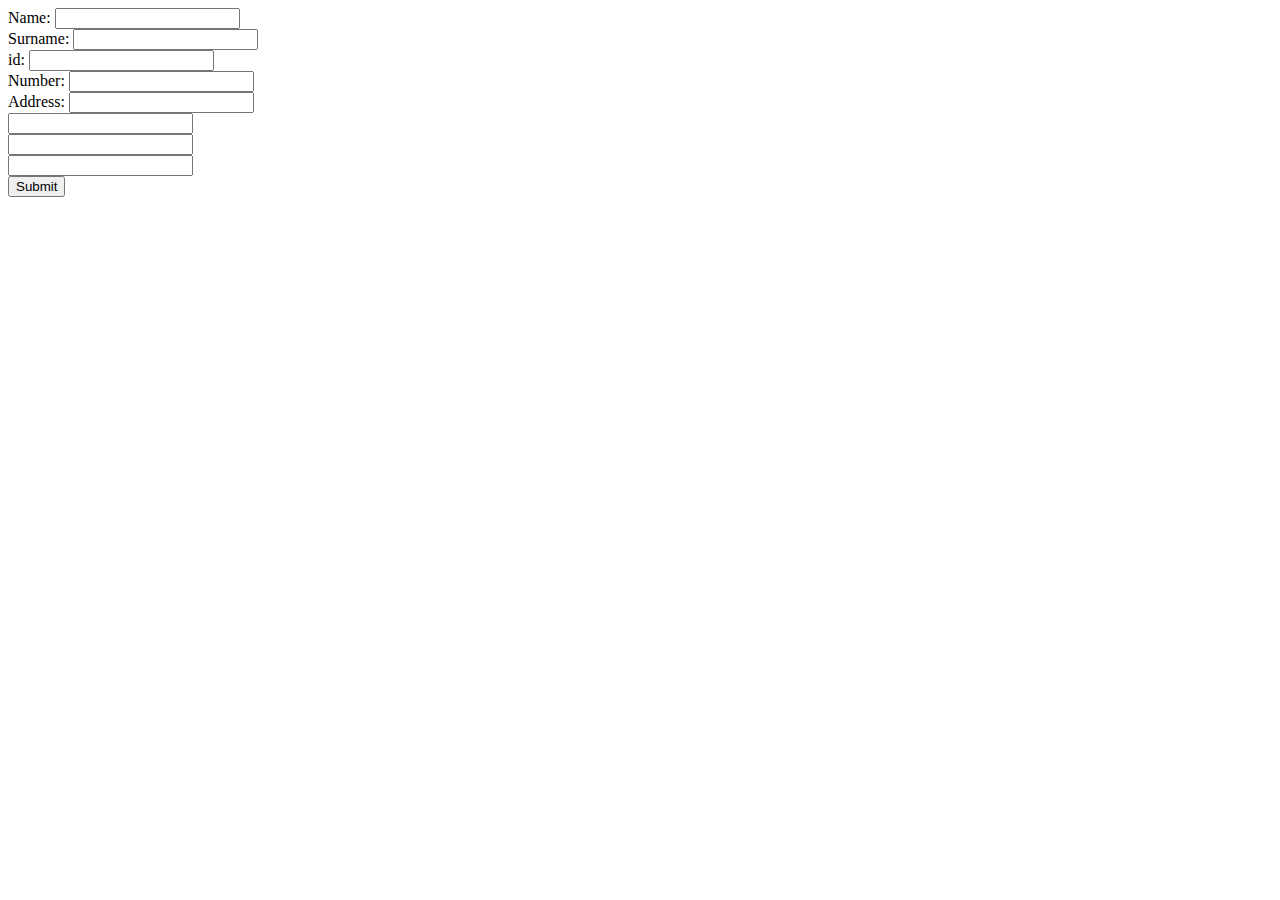
==== rush00/login.html @ 928a29af "day not ex04 left" ====
<!DOCTYPE html>
<html lang="en">
<head>
    <meta charset="UTF-8">
    <meta name="viewport" content="width=device-width, initial-scale=1.0">
    <meta http-equiv="X-UA-Compatible" content="ie=edge">
    <title>Login</title>
</head>
<body>
    <div>
        <form>
            Name:       <input type="text" name="name"><br />
            Surname:    <input type="text" name="surname"><br>
            id:         <input type="text" name="id"><br>
            Number:     <input type="text" name="number"><br>
            Address:    <input type="text" name="address" id=""><br>
                        <input type="text" name="" id=""><br>
                        <input type="text" name="" id=""><br>
                        <input type="text" name="" id=""><br>
                        <input type="submit" name="submit" id="">
        </form>
    </div>
</body>
</html>
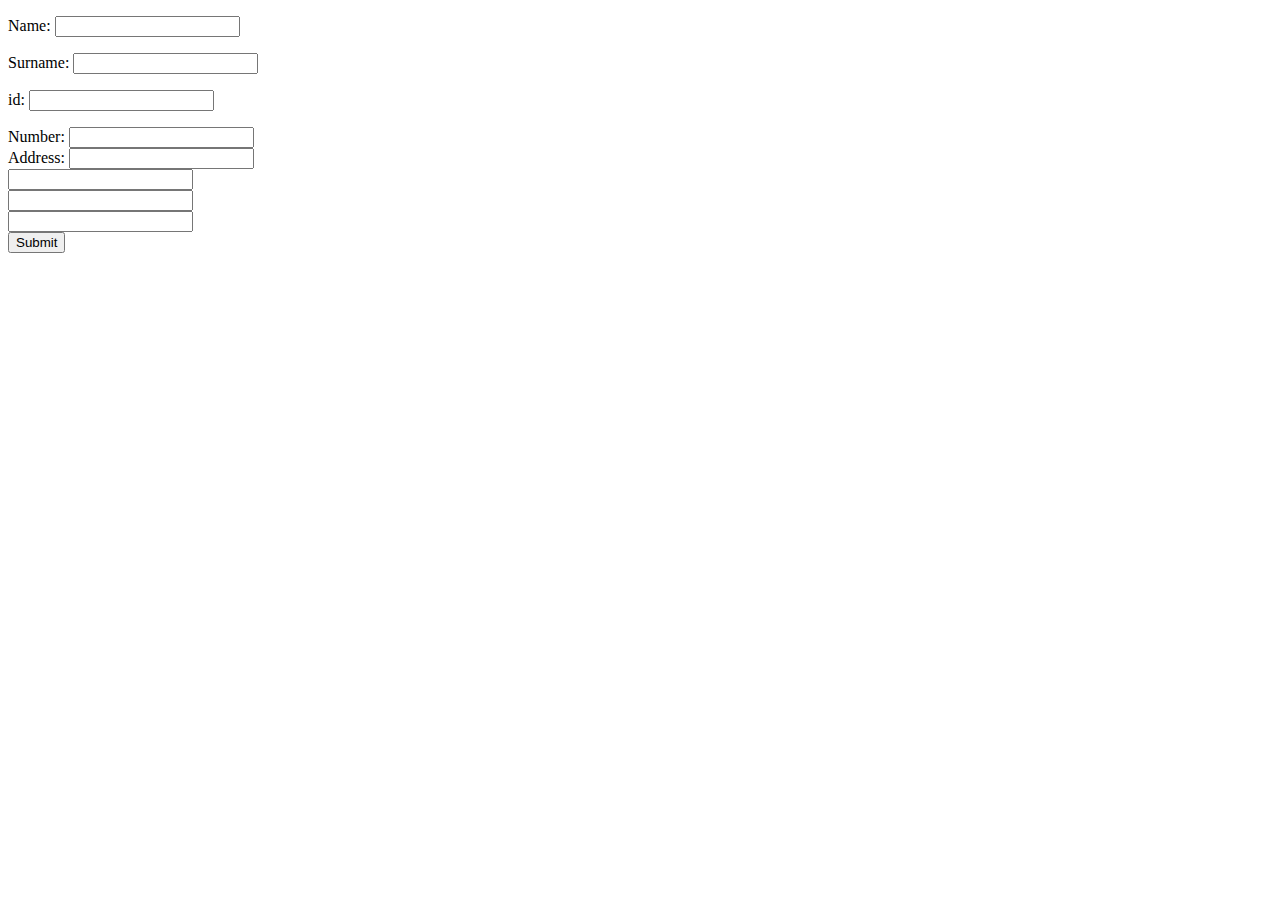
==== commit 1e6321d4: "dane day 04" ====
--- a/rush00/login.html
+++ b/rush00/login.html
@@ -8,11 +8,11 @@
 </head>
 <body>
     <div>
-        <form>
-            Name:       <input type="text" name="name"><br />
-            Surname:    <input type="text" name="surname"><br>
-            id:         <input type="text" name="id"><br>
-            Number:     <input type="text" name="number"><br>
+        <form action="registration.php" method="POST">
+            <p>Name:       <input type="text" name="name"><br />
+            <p>Surname:    <input type="text" name="surname"><br>
+            <p>id:         <input type="text" name="id"><br>
+            <p>Number:     <input type="text" name="number"><br>
             Address:    <input type="text" name="address" id=""><br>
                         <input type="text" name="" id=""><br>
                         <input type="text" name="" id=""><br>
